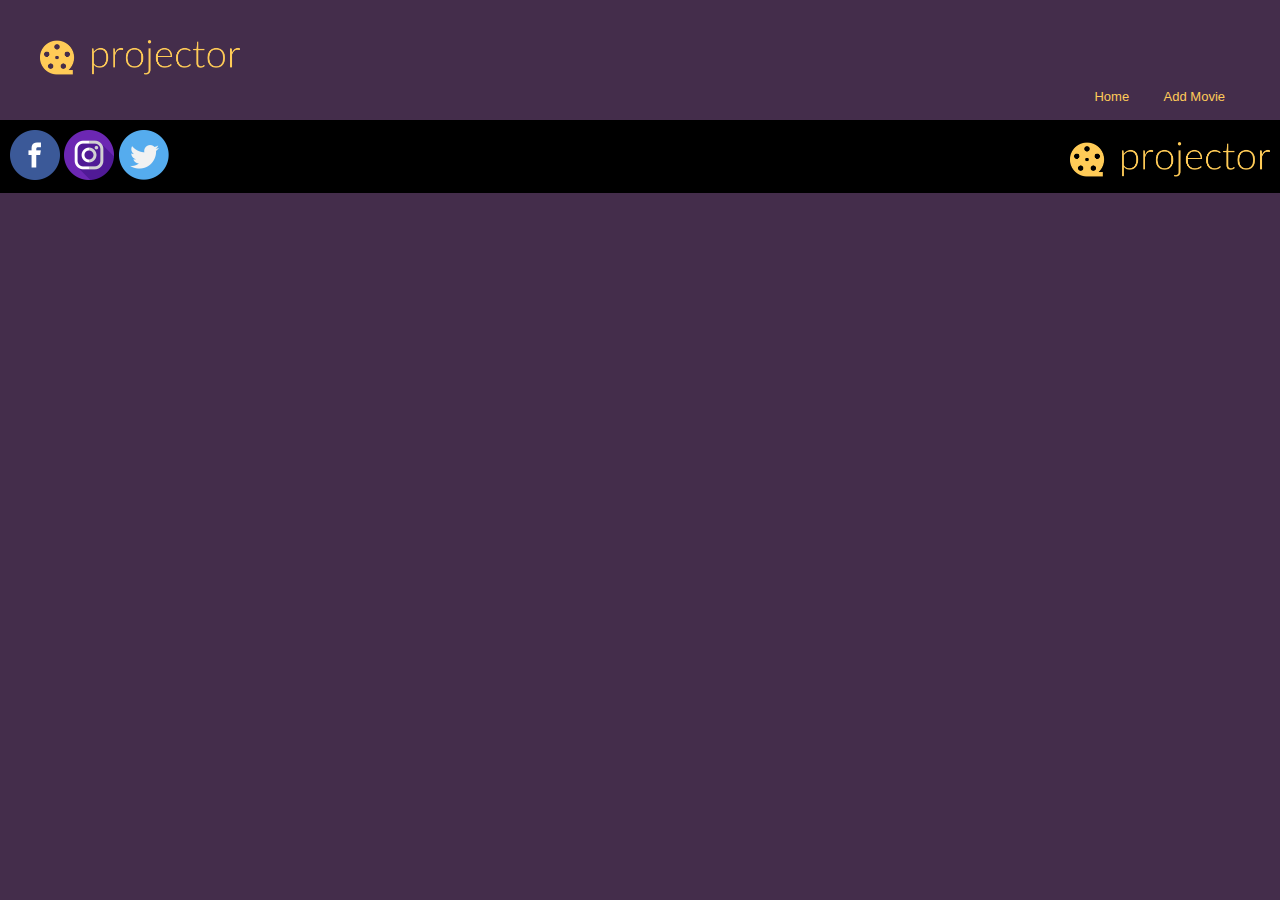
==== index.html @ 08718895 "third" ====
<!DOCTYPE html>
<html>
<head>
  <title>Add Movie</title>
  <meta name="Description" content="My Add Movie">
  <meta charset="utf-8">

<link rel="stylesheet" href=".\css\reset.css" />
<link rel="stylesheet" href=".\css\movie.css" />
 <link rel"stylesheet" href="https://fonts.googleapis.com/css?family=Lato:300">

</head>
<body>
  <header>
    <img class="logo" src="./images/projector-logo.png">
    <nav>
      <ul class="fright">
        <li><a href='#'>Home</a></li>
        <li><a href='#'>Add Movie</a></li>
      </ul>
    </nav>
  </header>

  <body>











    <footer>
      <img class="logo-left" src="./images/projector-logo.png">

        <a href="#"><img class="icon" src="./images/facebook.png" /></a>

        <a href="#"><img class="icon" src="./images/instagram.png" /></a>

        <a href="#"><img class="icon" src="./images/twitter.png" /></a>
      </footer>

    </body>
  </html>
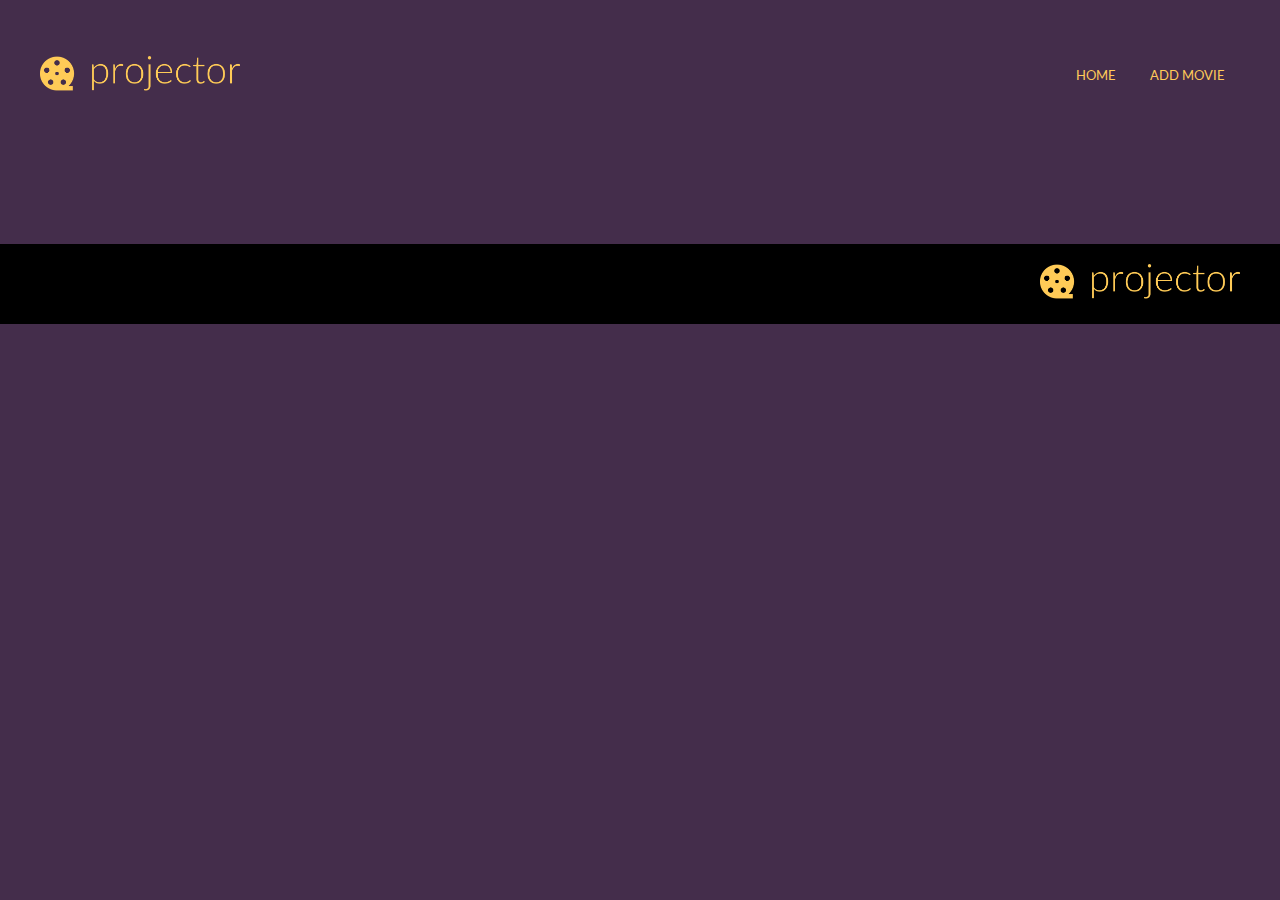
==== commit 8071182c: "rr" ====
--- a/index.html
+++ b/index.html
@@ -1,47 +1,43 @@
-<!DOCTYPE html>
-<html>
+<!doctype html>
+<html class="no-js" lang="">
+
 <head>
-  <title>Add Movie</title>
-  <meta name="Description" content="My Add Movie">
   <meta charset="utf-8">
+  <meta http-equiv="x-ua-compatible" content="ie=edge">
+  <title>Movie Tickets</title>
+  <link href="https://fonts.googleapis.com/css?family=Lato:300" rel="stylesheet">
+  <meta name="description" content="book movie tickets">
+  <meta name="viewport" content="width=device-width, initial-scale=1">
 
-<link rel="stylesheet" href=".\css\reset.css" />
-<link rel="stylesheet" href=".\css\movie.css" />
- <link rel"stylesheet" href="https://fonts.googleapis.com/css?family=Lato:300">
+  <link rel="shortcut icon" type="image/png" href="favicon.ico" />
+  <link rel="stylesheet" href="css/reset.css">
+  <link rel="stylesheet" href="css/movie1.css">
 
 </head>
-<body>
+
+<body class="container">
   <header>
-    <img class="logo" src="./images/projector-logo.png">
-    <nav>
-      <ul class="fright">
-        <li><a href='#'>Home</a></li>
-        <li><a href='#'>Add Movie</a></li>
-      </ul>
-    </nav>
+    <img class="fleft logo" src="./images/projector-logo.png" alt="logo" />
+    <ul class="fright">
+      <li><a href="#">HOME</a></li>
+      <li><a href="./addMovie.html">ADD MOVIE</a></li>
+    </ul>
   </header>
+  <div class="clearfix"></div>
+  <section class="content">
 
-  <body>
+  </section>
+  <div class="clearfix"></div>
+  <footer>
+    <img class="fright logo" width="200" src="images/projector-logo.png" alt="logo" />
+    <div class="link-grp fleft ">
+      <a href="#" class="link facebook"></a>
+      <a href="#" class="link twitter"></a>
+      <a href="#" class="link insta"></a>
+    </div>
+  </footer>
+  <script src="https://code.jquery.com/jquery-3.2.1.min.js"></script>
+  <script src="./main.js"></script>
+</body>
 
-
-
-
-
-
-
-
-
-
-
-    <footer>
-      <img class="logo-left" src="./images/projector-logo.png">
-
-        <a href="#"><img class="icon" src="./images/facebook.png" /></a>
-
-        <a href="#"><img class="icon" src="./images/instagram.png" /></a>
-
-        <a href="#"><img class="icon" src="./images/twitter.png" /></a>
-      </footer>
-
-    </body>
-  </html>
+</html>
--- a/css/movie1.css
+++ b/css/movie1.css
@@ -0,0 +1,239 @@
+body {
+  font-family: 'Lato', sans-serif;
+}
+
+a {
+  color: #00B7FF;
+}
+
+.container {
+  background-color: #442D4B;
+  color: #ffffff;
+}
+
+.fright {
+  float: right;
+}
+
+.fleft {
+  float: left;
+}
+
+.clearfix {
+  clear: both;
+  content: '';
+}
+
+header .logo {
+  width: 200px;
+  margin: 16px 0;
+}
+
+header ul {
+  list-style-type: none;
+  padding-top: 16px;
+}
+
+header ul li {
+  display: inline-block;
+  padding: 10px 15px;
+}
+
+header ul li a {
+  color: #ffcb59;
+  text-decoration: none;
+  font-size: .8rem;
+}
+
+header, section, footer{
+    padding: 40px;
+    min-height: 40px;
+}
+
+.btn-grp {
+    margin-left: 40px;
+}
+
+.btn {
+  width: 30px;
+  height: 30px;
+  border: none;
+  border-radius: 50%;
+  background-repeat: no-repeat;
+  background-size: contain;
+  margin: 5px;
+}
+
+footer {
+  bottom: 0;
+  background-color: #000000;
+  padding: 20px 0;
+}
+
+.btn.facebook {
+  background-image: url('../images/facebook.png');
+}
+
+.btn.twitter {
+  background-image: url('../images/twitter.png');
+}
+
+.btn.insta {
+  background-image: url('../images/instagram.png');
+}
+
+footer .logo {
+  width: 200px;
+  margin-right: 40px;
+}
+
+/* ADD MOVIE PAGE */
+
+.add_movie_form {
+	margin: 20px auto;
+	width: 500px;
+}
+
+.add_movie_form h2{
+	font-size: 1.8rem;
+	text-align: center;
+	margin: 20px 0;
+	font-weight: normal;
+}
+
+.add_movie_form label{
+  font-size: 0.9rem;
+}
+
+.add_movie_form input, .add_movie_form textarea, .add_movie_form select{
+  display: block;
+	width: 100%;
+	background: #442D4B;
+	border: 1px solid white;
+	color: inherit;
+	font-size: 1.2rem;
+	font-family: inherit;
+	padding: 0 5px;
+	margin: 7px 0 15px;
+	box-sizing: border-box;
+}
+
+.add_movie_form input{
+	height: 40px;
+}
+
+.add_movie_form textarea {
+    resize: none;
+}
+
+.add_movie_form .divide {
+	display: inline-block;
+	width: 50%;
+	padding-left: 10px;
+	box-sizing: border-box;
+}
+.add_movie_form .divide:first-child {
+    padding-right: 10px;
+		padding-left: 0;
+}
+
+.add_movie_form select::-ms-expand {
+    display: none;
+}
+.add_movie_form select{
+	border-radius: 0;
+	outline : none;
+  overflow : hidden;
+  background : url("../images/downarrow.png") no-repeat right;
+	background-position-x: 95%;
+	background-size: 12px;
+	height: 40px;
+	-webkit-appearance: none;
+	   -moz-appearance: none;
+	    -ms-appearance: none;
+	     -o-appearance: none;
+	        appearance: none;
+}
+
+.add_movie_form button {
+	margin: 0 auto;
+	display: block;
+	height: 40px;
+	width: 100px;
+	color: white;
+	background: orange;
+	border: none;
+	font-size: .9rem;
+	border-radius: 0;
+}
+
+/* HOMEPAGE CSS */
+section{
+    padding: 0 40px;
+    padding-bottom: 84px;
+}
+.category{
+    margin-bottom: 40px;
+}
+.categoryName {
+    font-size: 1.8rem;
+    font-weight: 100;
+    margin-top: 0;
+    margin-bottom: 20px;
+}
+
+.movie {
+    margin-bottom: 10px;
+    width: 20%;
+}
+
+.movie .poster {
+    width: 180px;
+    height: 230px;
+    overflow: hidden;
+    /* margin: 0 auto; */
+    margin-bottom: 15px;
+}
+
+.poster img{
+    width: 100%;
+    height: auto;
+    max-height: 100%;
+    max-width: 100%;
+}
+.details {
+    width: 180px;
+    /* margin: 0 auto; */
+}
+.details .yearOfRelease {
+    margin: 5px 0;
+    font-size: 0.8rem;
+}
+
+.details .name{
+    margin: 5px 0;
+    font-weight: 100;
+    font-size: 1rem;
+    text-transform: uppercase;
+}
+
+.stars .star {
+    width: 15px;
+    height: 15px;
+    margin: 0;
+    display: inline-block;
+    background-position: center;
+    background-size: contain;
+}
+
+.star-full {
+    background-image: url("../images/star-full.png");
+}
+
+.star-half {
+    background-image: url("../images/star-half.png");
+}
+
+.star-empty {
+    background-image: url("../images/star-empty.png");
+}
